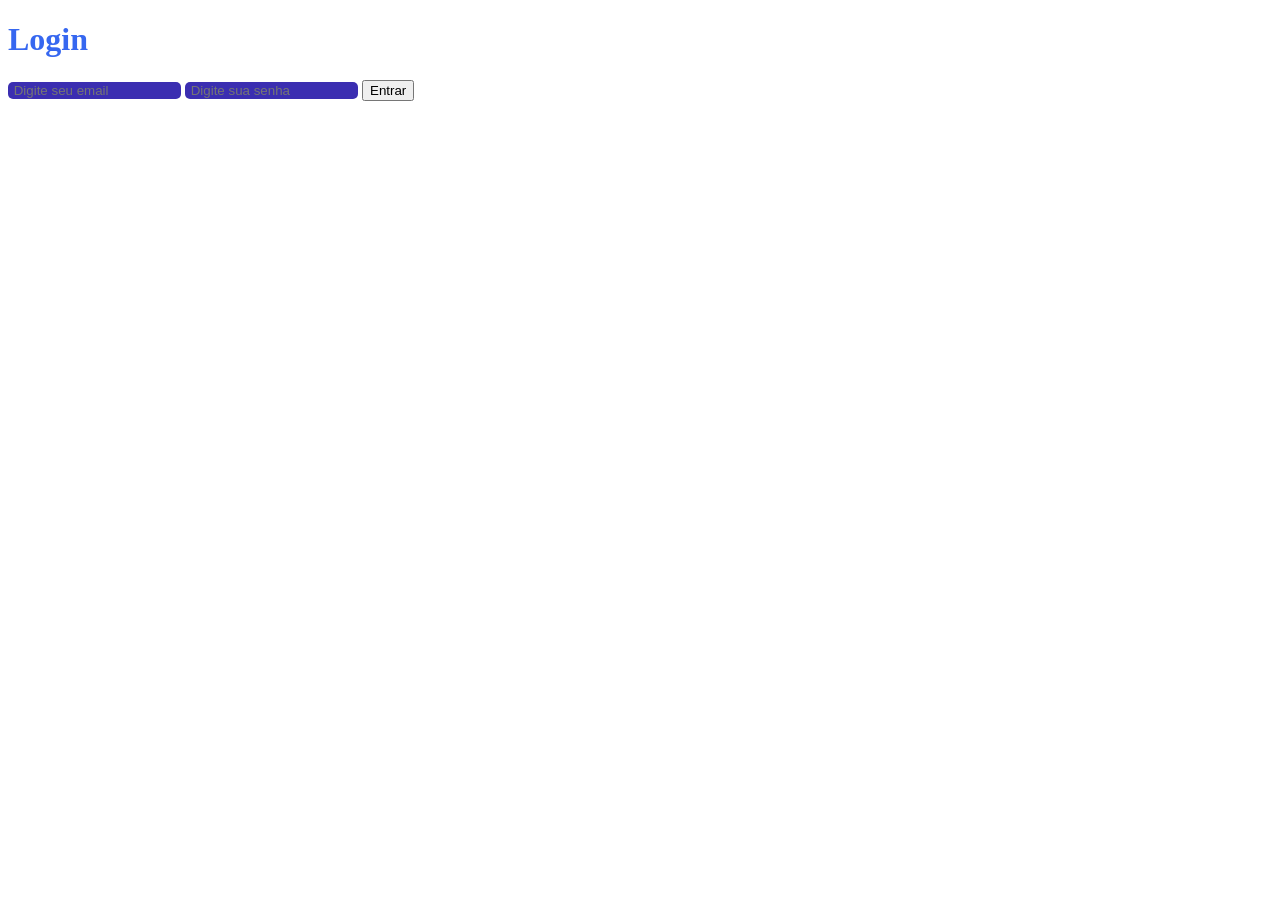
==== login/indexLogin.html @ ad99c9ee "começo da tela de login" ====
<!DOCTYPE html>
<html lang="pt-br ">
<head>
    <meta charset="UTF-8">
    <meta name="viewport" content="width=device-width, initial-scale=1.0">
    <title>Document</title>
    <link rel="stylesheet" href="styleLogin.css">
</head>
<body>
    <div class="container">
        <h1 class="titulo">Login</h1>
        <form action="">
            <input class="Email" type="text" placeholder=" Digite seu email">
            <input class="Senha" type="password" placeholder=" Digite sua senha">
            <button type="submit">Entrar</button>
        </form>
    </div>
   
</body>
</html>
---- login/styleLogin.css ----
.titulo{
    color: rgb(54, 103, 240);
}
.Email{
    background-color: rgb(59, 46, 177);
    border: papayawhip;
    border-radius:5px;
}
.Senha{
    background-color: rgb(59, 46, 177);
    border: papayawhip;
    border-radius:5px;
}
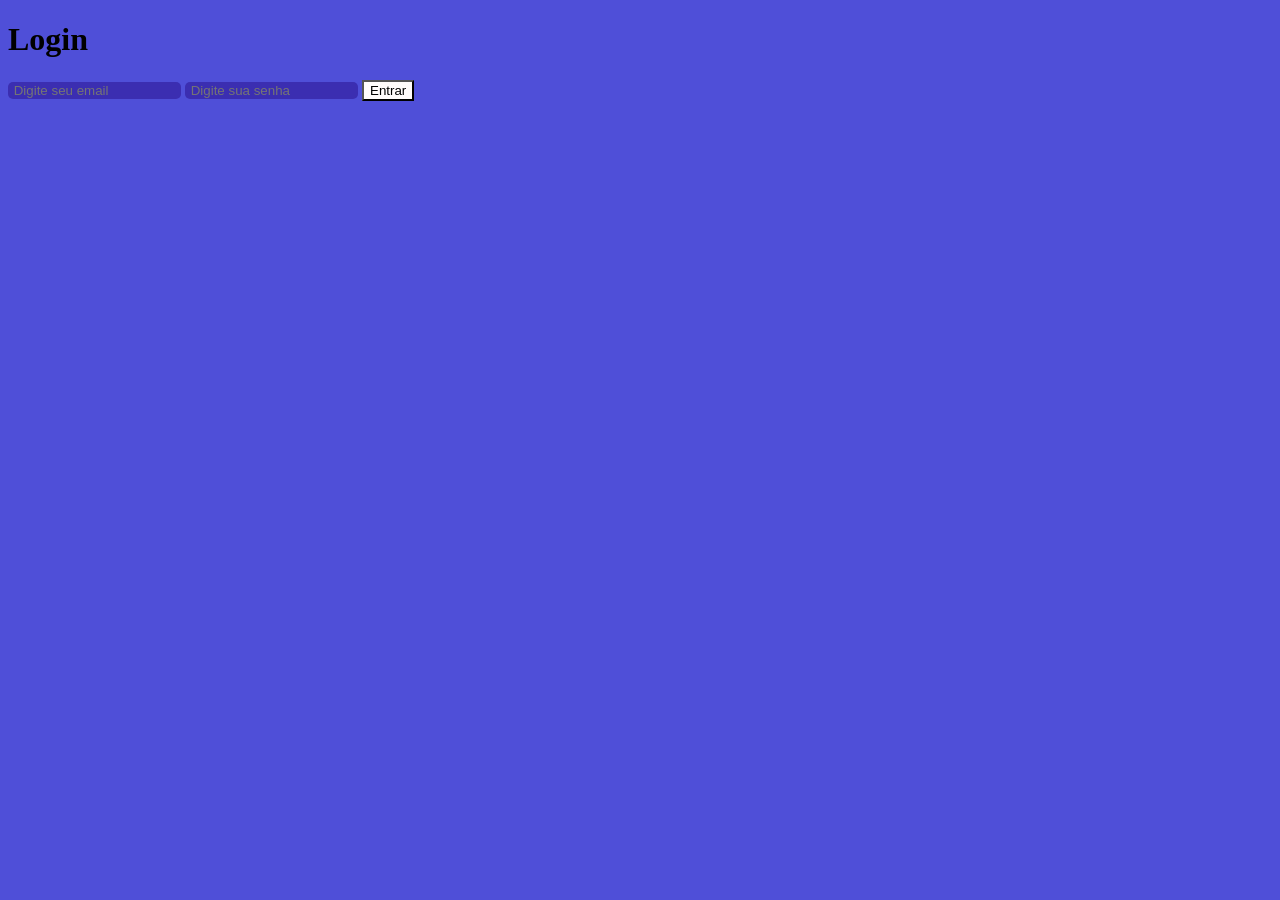
==== commit 1a74493f: "RedirecionamentoLoginParaPaginaInicial" ====
--- a/login/indexLogin.html
+++ b/login/indexLogin.html
@@ -5,16 +5,18 @@
     <meta name="viewport" content="width=device-width, initial-scale=1.0">
     <title>Document</title>
     <link rel="stylesheet" href="styleLogin.css">
+    <script src="./scriptLogin.js"></script>
 </head>
 <body>
-    <div class="container">
+ 
+    </div>
         <h1 class="titulo">Login</h1>
-        <form action="">
-            <input class="Email" type="text" placeholder=" Digite seu email">
-            <input class="Senha" type="password" placeholder=" Digite sua senha">
-            <button type="submit">Entrar</button>
+        <form>
+            <input class="email" type="text" placeholder=" Digite seu email" required>
+            <input class="senha" type="password" placeholder=" Digite sua senha" required>
+            <button class="entrar" type="button" onclick="validarELogar()" >Entrar</button>
         </form>
     </div>
-   
+    
 </body>
-</html>+</html>
--- a/login/styleLogin.css
+++ b/login/styleLogin.css
@@ -1,13 +1,19 @@
 .titulo{
-    color: rgb(54, 103, 240);
+    color: rgb(0, 0, 0);
 }
-.Email{
+.email{
     background-color: rgb(59, 46, 177);
     border: papayawhip;
     border-radius:5px;
 }
-.Senha{
+.senha{
     background-color: rgb(59, 46, 177);
     border: papayawhip;
     border-radius:5px;
+}
+.entrar{
+background-color: rgb(255, 252, 252);
+}
+body{ 
+    background-color: hsl(240, 64%, 58%);
 }
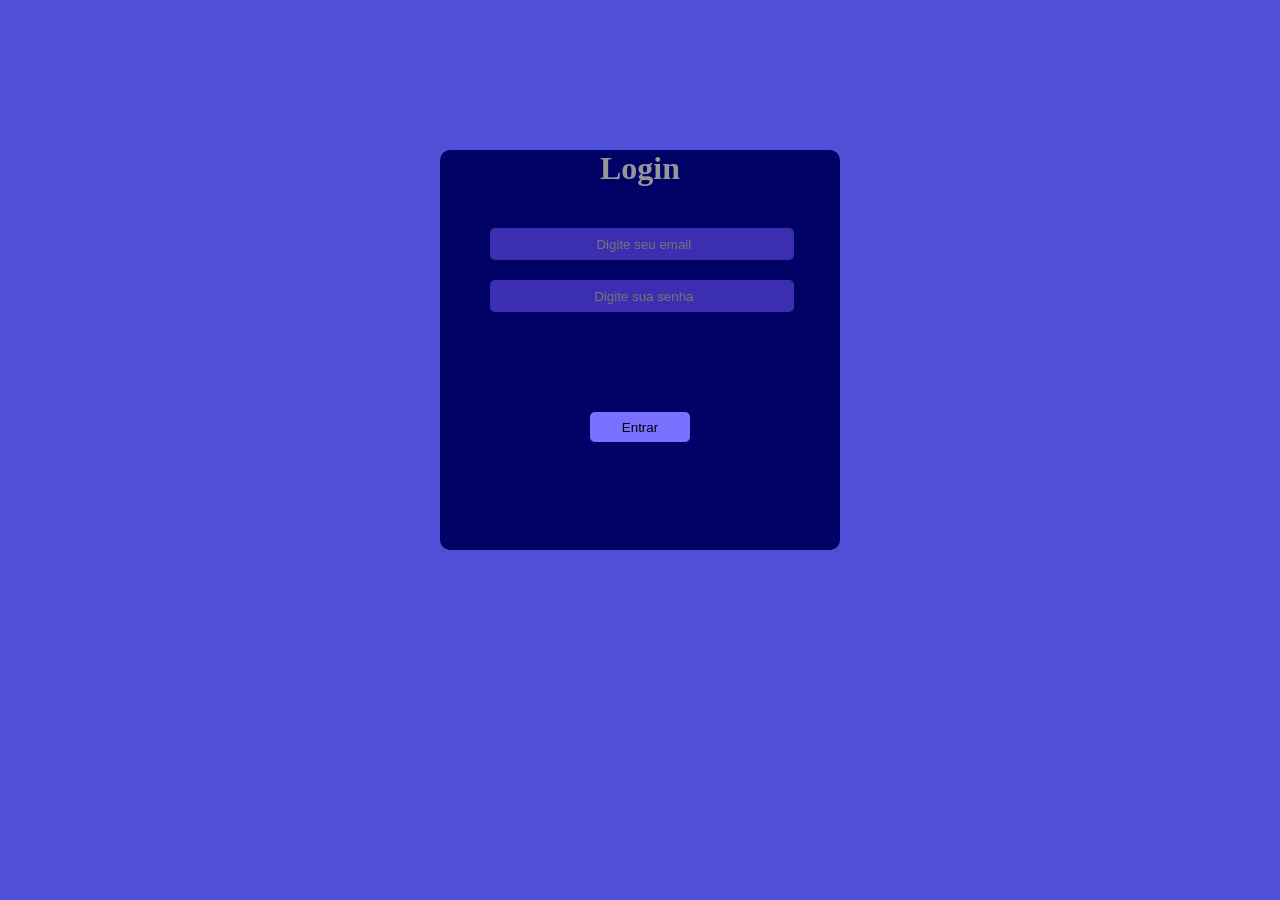
==== commit c4531690: "login mais bonito" ====
--- a/login/indexLogin.html
+++ b/login/indexLogin.html
@@ -9,7 +9,7 @@
 </head>
 <body>
  
-    </div>
+    <div class="context">
         <h1 class="titulo">Login</h1>
         <form>
             <input class="email" type="text" placeholder=" Digite seu email" required>
--- a/login/styleLogin.css
+++ b/login/styleLogin.css
@@ -1,19 +1,48 @@
 .titulo{
-    color: rgb(0, 0, 0);
+    color: rgb(150, 150, 150);
+     text-align: center;
+     margin-top: 10px;
 }
 .email{
     background-color: rgb(59, 46, 177);
     border: papayawhip;
     border-radius:5px;
+text-align:center
 }
 .senha{
     background-color: rgb(59, 46, 177);
     border: papayawhip;
     border-radius:5px;
+text-align: center;
 }
 .entrar{
 background-color: rgb(255, 252, 252);
+text-align: center;
 }
 body{ 
     background-color: hsl(240, 64%, 58%);
+}
+.context{
+    background-color: rgb(0, 2, 102);
+    width: 400px;
+    height: 400px;
+    margin: auto;
+    margin-top: 150px;
+    border-radius: 10px;
+}
+.entrar{
+    background-color: rgb(122, 112, 255);
+    border: rgb(42, 63, 255);
+    border-radius:5px;
+    text-align: center;
+    width: 100px;
+    height: 30px;
+    margin-left: 150px;
+    margin-top: 100px;
+}
+.email, .senha{
+    width: 300px;
+    height: 30px;
+    margin-left: 50px;
+    margin-top: 20px;
 }
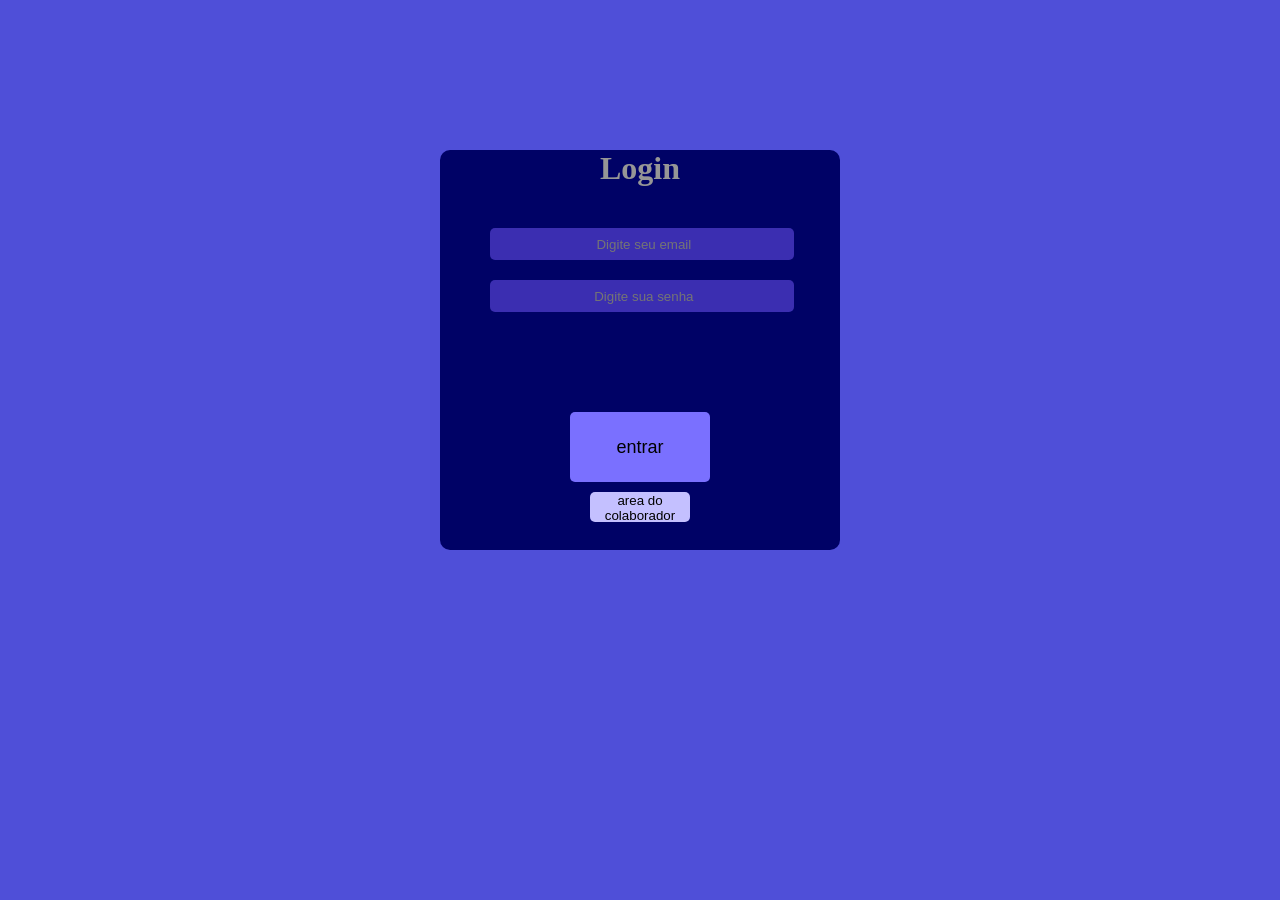
==== commit 1e0416b8: "telaFuncionario" ====
--- a/login/indexLogin.html
+++ b/login/indexLogin.html
@@ -14,7 +14,8 @@
         <form>
             <input class="email" type="text" placeholder=" Digite seu email" required>
             <input class="senha" type="password" placeholder=" Digite sua senha" required>
-            <button class="entrar" type="button" onclick="validarELogar()" >Entrar</button>
+            <button class="entrar" type="button" onclick="validarELogar()" >entrar</button>
+            <button class="area_do_colaborador" type="button" onclick="log()" >area do colaborador</button>
         </form>
     </div>
     
--- a/login/styleLogin.css
+++ b/login/styleLogin.css
@@ -35,14 +35,27 @@
     border: rgb(42, 63, 255);
     border-radius:5px;
     text-align: center;
-    width: 100px;
-    height: 30px;
-    margin-left: 150px;
+    width: 140px;
+    height: 70px;
+    margin-left: 130px;
     margin-top: 100px;
+    font-size:large ;
 }
 .email, .senha{
     width: 300px;
     height: 30px;
     margin-left: 50px;
     margin-top: 20px;
-}+}
+.area_do_colaborador{
+    background-color: rgb(196, 192, 255);
+    border: rgb(42, 63, 255);
+    border-radius:5px;
+    text-align: center;
+    width: 100px;
+    height: 30px;
+    margin-left: 150px;
+    margin-top: 10px;
+}
+    
+
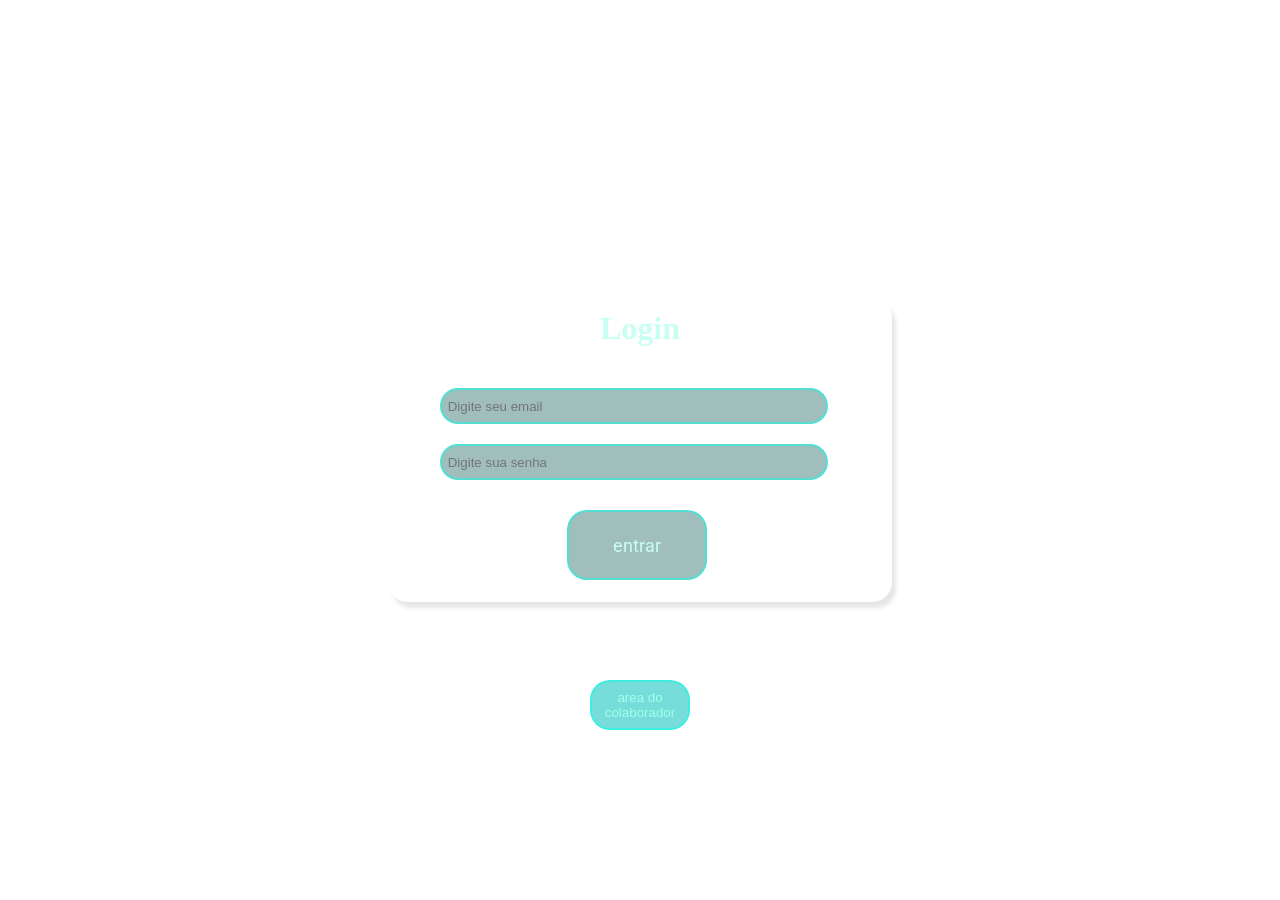
==== commit 7d70c5bf: "estilização do login" ====
--- a/login/indexLogin.html
+++ b/login/indexLogin.html
@@ -6,6 +6,9 @@
     <title>Document</title>
     <link rel="stylesheet" href="styleLogin.css">
     <script src="./scriptLogin.js"></script>
+    <link rel="preconnect" href="https://fonts.googleapis.com">
+<link rel="preconnect" href="https://fonts.gstatic.com" crossorigin>
+<link href="https://fonts.googleapis.com/css2?family=Roboto:ital,wght@0,100..900;1,100..900&display=swap" rel="stylesheet">
 </head>
 <body>
  
--- a/login/styleLogin.css
+++ b/login/styleLogin.css
@@ -1,45 +1,61 @@
+body{
+    background: url(../images/fundinho.png);
+    background-size: cover;
+    width: 100%;
+    height: 100vh;
+    display: flex;
+    justify-content: center;
+    align-items: center;
+    margin: auto;
+    color: #ffffff;
+
+
+}
+.context{
+    width: 500px;
+    height: 300px;
+    border: 2px solid rgba(255, 255, 255, 0.3);
+    border-radius: 20px;
+    background: rgba(255, 255, 255,);
+    backdrop-filter: blur(3px);
+    box-shadow: 4px 6px 4px rgba(0, 0, 0, 0.1);
+
 .titulo{
-    color: rgb(150, 150, 150);
+    color: rgb(199, 255, 242);
      text-align: center;
      margin-top: 10px;
 }
 .email{
-    background-color: rgb(59, 46, 177);
-    border: papayawhip;
-    border-radius:5px;
-text-align:center
+    width: 380px;
+    border: 2px solid rgba(0, 255, 234, 0.49);
+    border-radius: 20px;
+    background: rgba(0, 82, 79, 0.376);
+    backdrop-filter: blur(10px);
+
 }
 .senha{
-    background-color: rgb(59, 46, 177);
-    border: papayawhip;
-    border-radius:5px;
-text-align: center;
+    width: 380px;
+    border: 2px solid rgba(0, 255, 234, 0.49);;
+    border-radius: 20px;
+    background: rgba(0, 82, 79, 0.376);
+    backdrop-filter: blur(10px);
+
+}
+
 }
 .entrar{
-background-color: rgb(255, 252, 252);
-text-align: center;
-}
-body{ 
-    background-color: hsl(240, 64%, 58%);
-}
-.context{
-    background-color: rgb(0, 2, 102);
-    width: 400px;
-    height: 400px;
-    margin: auto;
-    margin-top: 150px;
-    border-radius: 10px;
-}
-.entrar{
-    background-color: rgb(122, 112, 255);
-    border: rgb(42, 63, 255);
-    border-radius:5px;
-    text-align: center;
+    border: 2px solid rgba(0, 255, 234, 0.49);
+    border-radius: 20px;
+    background: rgba(0, 82, 79, 0.376);
+    backdrop-filter: blur(3px);
     width: 140px;
     height: 70px;
-    margin-left: 130px;
-    margin-top: 100px;
+    margin-left: 177px;
+    margin-top: 30px;
     font-size:large ;
+    font-family: "Roboto", sans-serif;
+    color: rgb(199, 255, 242);
+
 }
 .email, .senha{
     width: 300px;
@@ -48,14 +64,15 @@
     margin-top: 20px;
 }
 .area_do_colaborador{
-    background-color: rgb(196, 192, 255);
-    border: rgb(42, 63, 255);
-    border-radius:5px;
+    background: rgba(0, 192, 186, 0.534);
+    border: 2px solid rgba(0, 255, 234, 0.49);
+    border-radius: 20px;
     text-align: center;
     width: 100px;
-    height: 30px;
-    margin-left: 150px;
-    margin-top: 10px;
+    height: 50px;
+    margin-left: 200px;
+    margin-top: 100px;
+    color: rgb(162, 255, 233);
 }
     
 
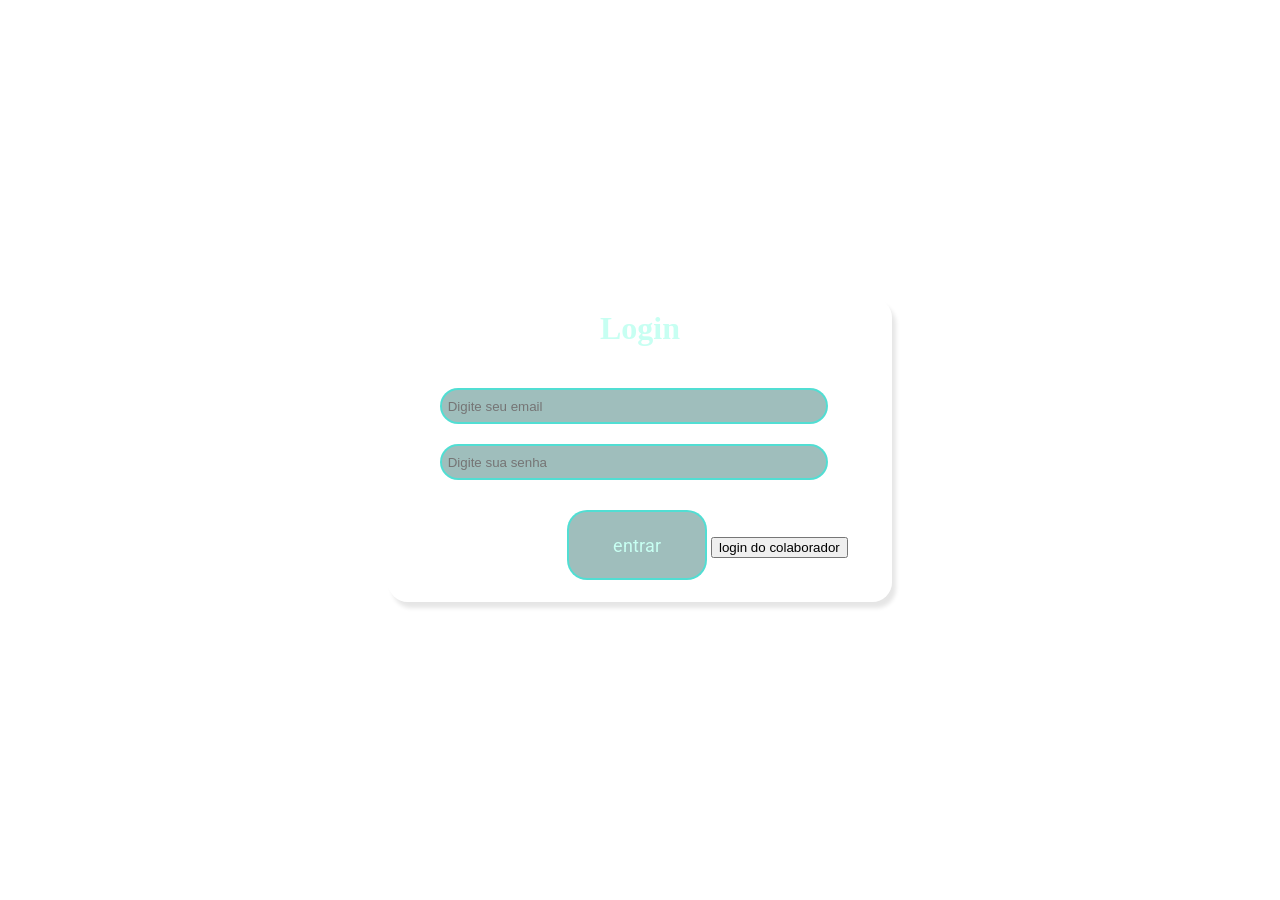
==== commit 21aec8e1: "loginColaborador2" ====
--- a/login/indexLogin.html
+++ b/login/indexLogin.html
@@ -18,7 +18,7 @@
             <input class="email" type="text" placeholder=" Digite seu email" required>
             <input class="senha" type="password" placeholder=" Digite sua senha" required>
             <button class="entrar" type="button" onclick="validarELogar()" >entrar</button>
-            <button class="area_do_colaborador" type="button" onclick="log()" >area do colaborador</button>
+            <button class="login_do_colaborador" type="button" onclick="log()" >login do colaborador</button>
         </form>
     </div>
     
--- a/login/styleLogin.css
+++ b/login/styleLogin.css
@@ -63,10 +63,17 @@
     margin-left: 50px;
     margin-top: 20px;
 }
+<<<<<<< HEAD
+.login_do_colaborador{
+    background-color: rgb(196, 192, 255);
+    border: rgb(42, 63, 255);
+    border-radius:5px;
+=======
 .area_do_colaborador{
     background: rgba(0, 192, 186, 0.534);
     border: 2px solid rgba(0, 255, 234, 0.49);
     border-radius: 20px;
+>>>>>>> 9a3aa3b1d87f800a03cf40113fa971e790b02aeb
     text-align: center;
     width: 100px;
     height: 50px;
